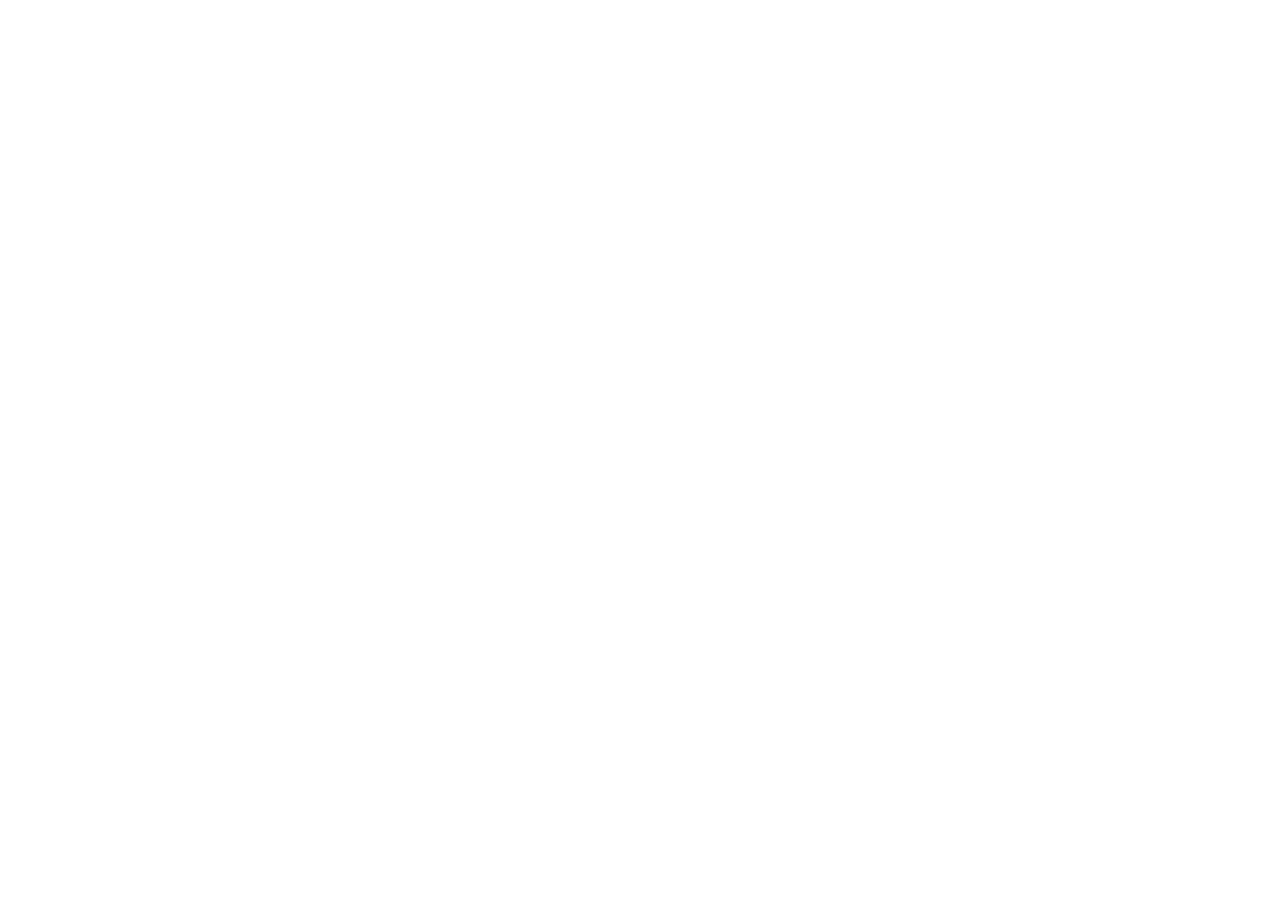
==== index.html @ d1998716 "Put boilerplate html code" ====
<!DOCTYPE html>
<html lang="en">
  <head>
    <meta charset="UTF-8" />
    <meta name="viewport" content="width=device-width, initial-scale=1.0" />
    <title>SNC Recipes</title>
  </head>
  <body></body>
</html>
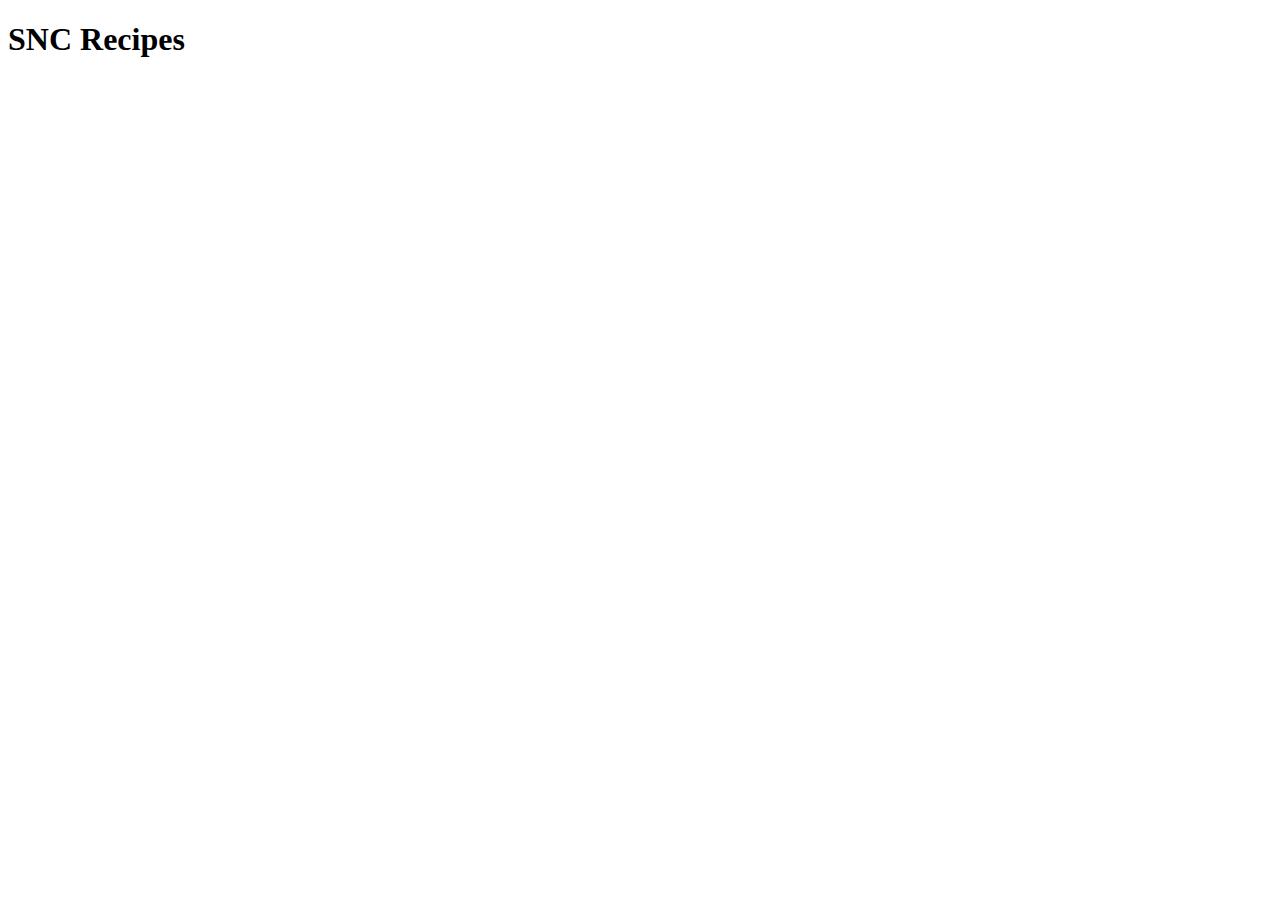
==== commit 9b640a50: "Put page title" ====
--- a/index.html
+++ b/index.html
@@ -5,5 +5,7 @@
     <meta name="viewport" content="width=device-width, initial-scale=1.0" />
     <title>SNC Recipes</title>
   </head>
-  <body></body>
+  <body>
+    <h1>SNC Recipes</h1>
+  </body>
 </html>
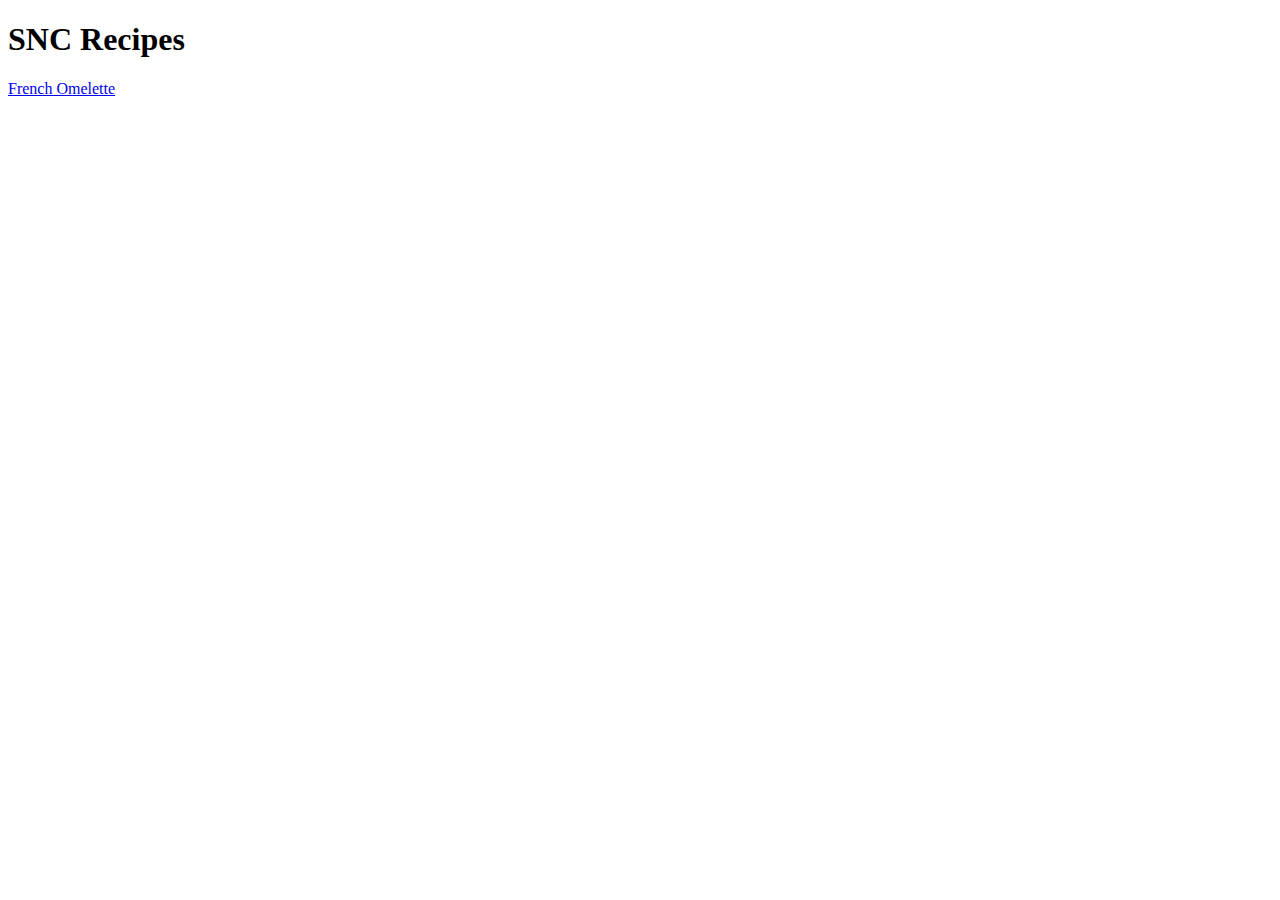
==== commit 1391499e: "Link to french-omelette.html from index.html" ====
--- a/index.html
+++ b/index.html
@@ -7,5 +7,6 @@
   </head>
   <body>
     <h1>SNC Recipes</h1>
+    <a href="recipes/french-omelette.html">French Omelette</a>
   </body>
 </html>
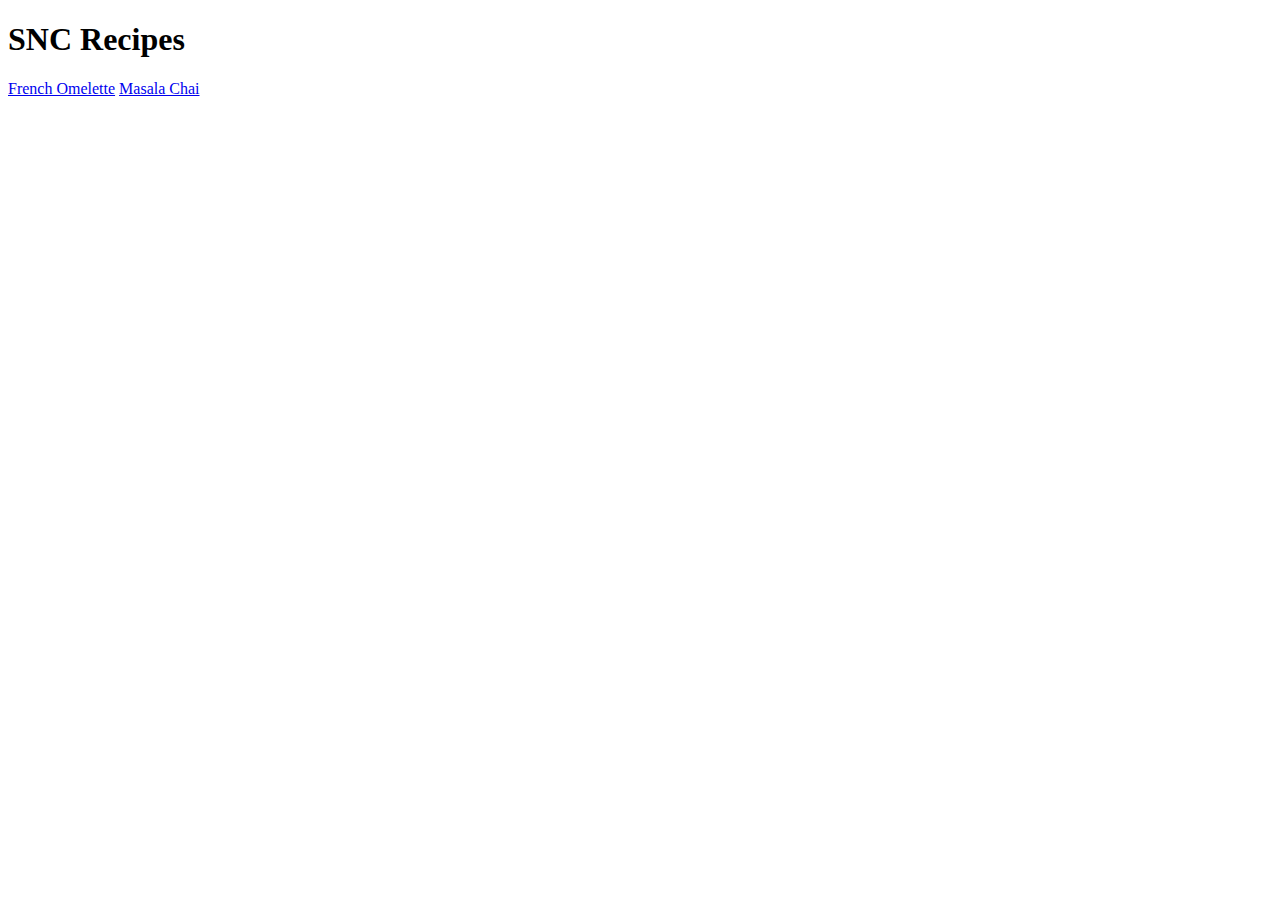
==== commit 504f82e5: "Link to masala-chai.html from index.html" ====
--- a/index.html
+++ b/index.html
@@ -8,5 +8,6 @@
   <body>
     <h1>SNC Recipes</h1>
     <a href="recipes/french-omelette.html">French Omelette</a>
+    <a href="recipes/masala-chai.html">Masala Chai</a>
   </body>
 </html>
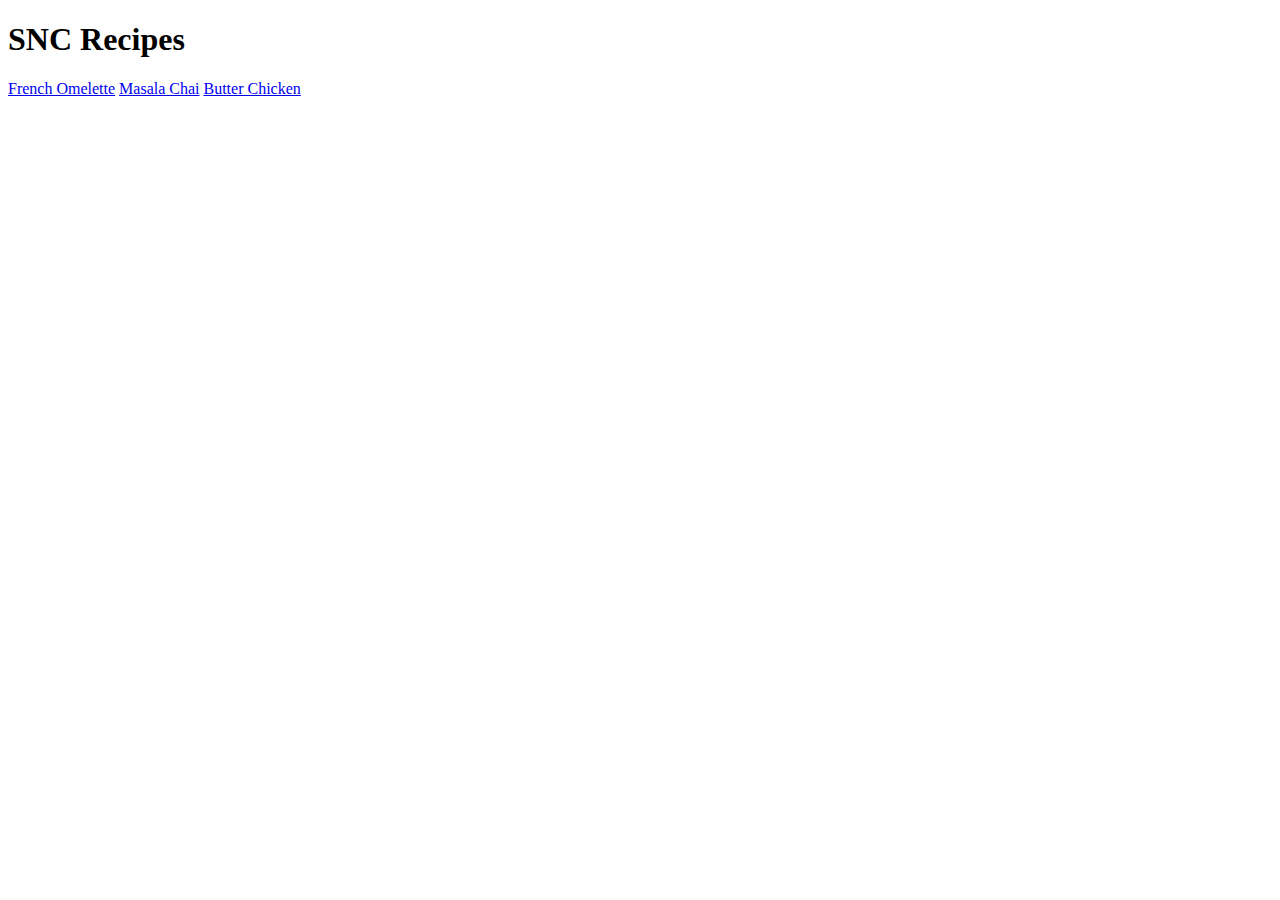
==== commit ca7edbb4: "Link to butter-chicken.html from index.html" ====
--- a/index.html
+++ b/index.html
@@ -9,5 +9,6 @@
     <h1>SNC Recipes</h1>
     <a href="recipes/french-omelette.html">French Omelette</a>
     <a href="recipes/masala-chai.html">Masala Chai</a>
+    <a href="recipes/butter-chicken.html">Butter Chicken</a>
   </body>
 </html>
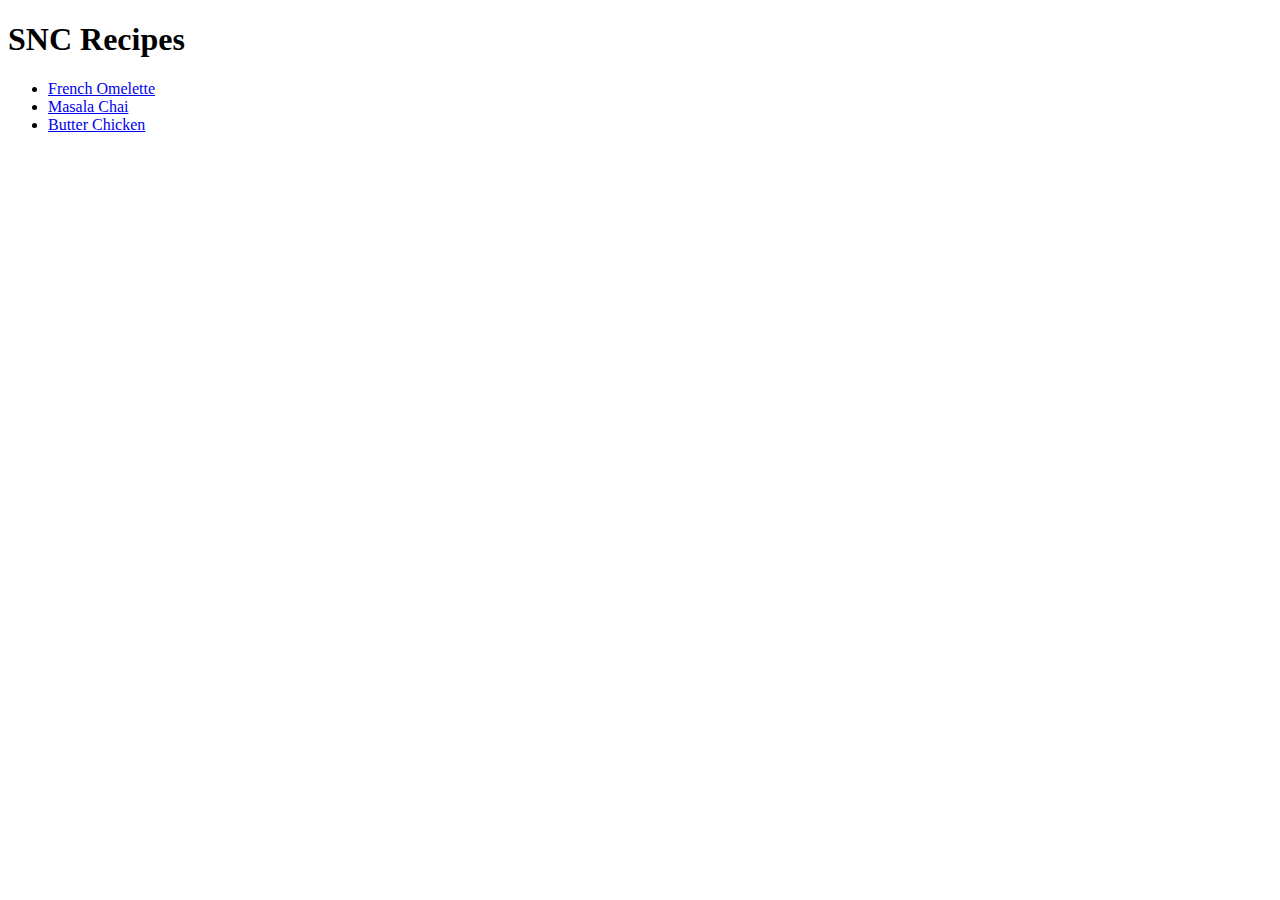
==== commit 3f0f1ad1: "Put links into unordered list" ====
--- a/index.html
+++ b/index.html
@@ -7,8 +7,10 @@
   </head>
   <body>
     <h1>SNC Recipes</h1>
-    <a href="recipes/french-omelette.html">French Omelette</a>
-    <a href="recipes/masala-chai.html">Masala Chai</a>
-    <a href="recipes/butter-chicken.html">Butter Chicken</a>
+    <ul>
+      <li><a href="recipes/french-omelette.html">French Omelette</a></li>
+      <li><a href="recipes/masala-chai.html">Masala Chai</a></li>
+      <li><a href="recipes/butter-chicken.html">Butter Chicken</a></li>
+    </ul>
   </body>
 </html>
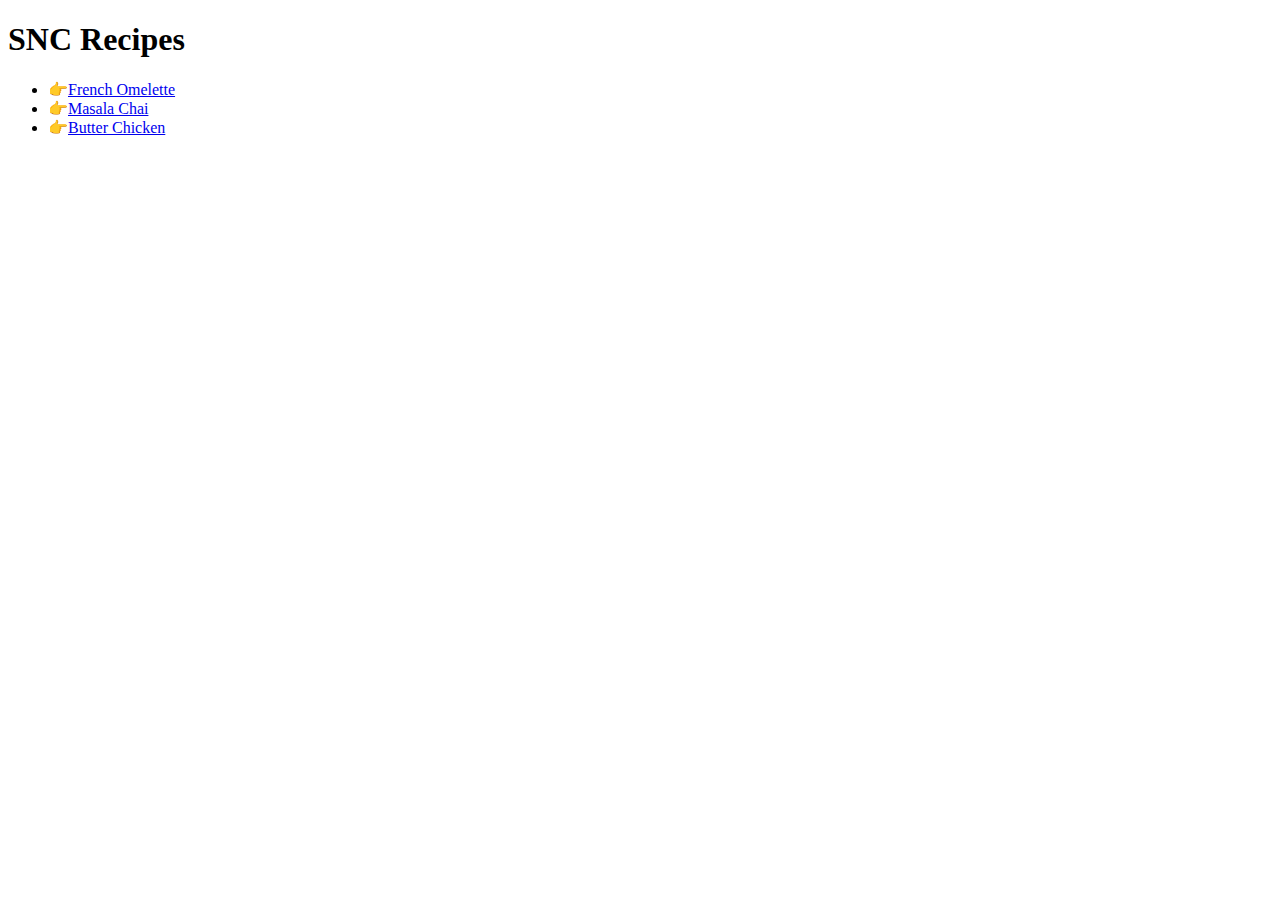
==== commit 3f2dedef: "Put right pointing backhand emoji" ====
--- a/index.html
+++ b/index.html
@@ -4,13 +4,23 @@
     <meta charset="UTF-8" />
     <meta name="viewport" content="width=device-width, initial-scale=1.0" />
     <title>SNC Recipes</title>
+    <link rel="stylesheet" href="css/styles.css" />
   </head>
   <body>
     <h1>SNC Recipes</h1>
     <ul>
-      <li><a href="recipes/french-omelette.html">French Omelette</a></li>
-      <li><a href="recipes/masala-chai.html">Masala Chai</a></li>
-      <li><a href="recipes/butter-chicken.html">Butter Chicken</a></li>
+      <li>
+        <span class="icon">👉</span
+        ><a href="recipes/french-omelette.html">French Omelette</a>
+      </li>
+      <li>
+        <span class="icon">👉</span
+        ><a href="recipes/masala-chai.html">Masala Chai</a>
+      </li>
+      <li>
+        <span class="icon">👉</span
+        ><a href="recipes/butter-chicken.html">Butter Chicken</a>
+      </li>
     </ul>
   </body>
 </html>
